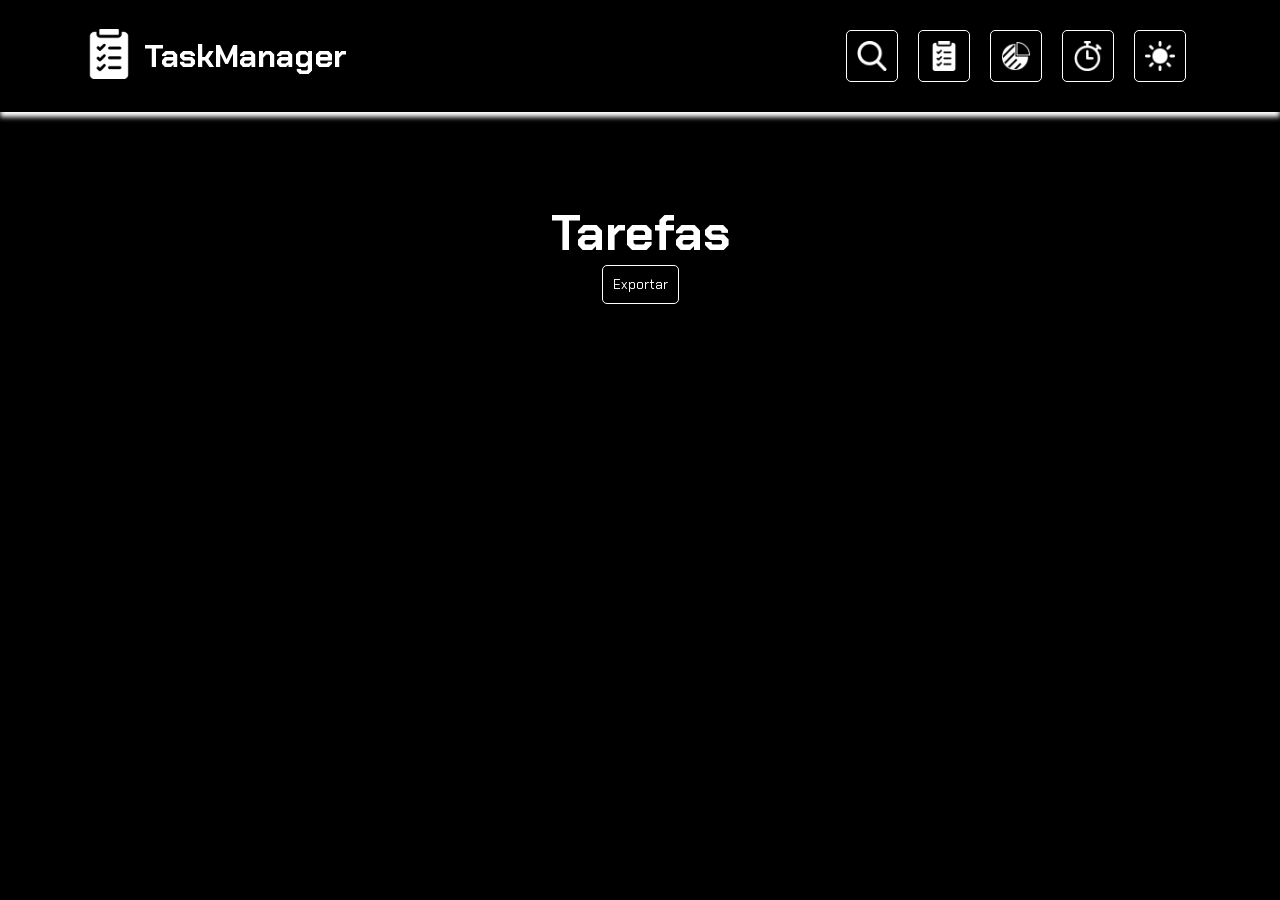
==== index.html @ f820a2dd "o que o chatgpt pediu como base tá pronto" ====
<!-- desafio que o chatgpt me deu: https://chatgpt.com/share/677d7a51-5f20-8000-b0e9-3a46a1a15e9b -->
<!DOCTYPE html>
<html lang="pt-br">
<head>
    <meta charset="UTF-8">
    <meta name="viewport" content="width=device-width, initial-scale=1.0">
    <title>TaskManager - Tarefas</title>
    <link rel="stylesheet" href="style.css">
</head>
<body>
    <header>
        <div id="headerContent">
            <div>
                <a href="index.html">
                    <!-- fonte: https://www.flaticon.com/br/icones-gratis/lista -->
                    <img src="imgs/tasks.png" alt="Ícone da logo do site">
                </a>
                <h1>TaskManager</h1>
            </div>
            <menu>
                <a id="changeSearch" class="headerButton">
                    <img src="imgs/search.png" alt="Ícone de pesquisa">
                </a>
                <a href="index.html" class="headerButton">
                    <!-- fonte: https://www.flaticon.com/free-icons/discover -->
                    <img src="imgs/tasks.png" alt="Ícone da logo do site">
                </a>
                <a href="graphics.html" class="headerButton">
                    <!-- fonte: https://www.flaticon.com/free-icons/graph-pie -->
                    <img src="imgs/graphics.png" alt="Ícone de gráfico">
                </a>
                <a class="headerButton" id="timerButton">
                    <!-- fonte: https://www.flaticon.com/free-icons/timer -->
                    <img src="imgs/timer.png" alt="Ícone de gráfico">
                </a>
                <a class="headerButton" id="changeLightButton">
                    <!-- fonte: https://www.flaticon.com/free-icons/night-mode e https://www.flaticon.com/free-icons/mode -->
                    <img src="imgs/light mode.png" alt="Ícone de modo" id="modesImage">
                </a>
            </menu>
        </div>
        <div id="containerSearch" class="hidden">
            <input id="search" type="text" placeholder="Pesquisar tarefa por Título">
        </div>  
        <div id="divActionButtons" class="hidden">
            <button id="searchButton">🔍</button>
            <button id="filterButton">🔘</button>
        </div>
    </header>

    <div id="pageContent">
        <div id="filterContainer" class="container hidden"> 
            <div id="addFilter">
                <label for="selectFilter">Selecione um filtro para a pesquisa</label>
                <select id="selectFilter">
                    <option value="taskTitle">Título</option>
                    <option value="taskDescription">Descrição</option>
                    <option value="taskDate">Prazo</option>
                    <option value="taskPriority">Prioridade</option>
                    <option value="taskProgress">Status</option>
                </select>
                <button class="button" id="chooseFilterButton">Selecionar filtro</button>
            </div>
        </div>

        <div id="exportTasksContainer" class="container hidden"> 
            <div id="exportTasksDiv">
                <div id="tasksExportInformation">
                    <div>
                        <h1>JSON</h1>
                        <div id="tasksJSON"></div>
                    </div>
                    <div>
                        <h1>CSV</h1>
                        <div id="tasksCSV">teste</div>
                    </div>
                </div>
                <div>
                    <button class="button" id="closeExportTasksMenu">Fechar</button>
                </div>
            </div>
        </div>

        <div id="timerContainer" class="container hidden"> 
            <div id="addTimer">
                <div id="slider">
                    <div class="timer">
                        <a class="timerButton timerUp">
                            <!-- fonte: https://www.flaticon.com/br/icones-gratis/triangulo -->
                            <img src="imgs/seta.png" alt="Ícone de gráfico">
                        </a>
                        <div id="frameTimerSliderHours1" class="frameTimer">
                            <div id="timerSliderHours1" class="timerSlider">
                                <h1>9</h1>
                                <h1>0</h1>
                                <h1>1</h1>
                                <h1>2</h1>
                                <h1>3</h1>
                                <h1>4</h1>
                                <h1>5</h1>
                                <h1>6</h1>
                                <h1>7</h1>
                                <h1>8</h1>
                                <h1>9</h1>
                                <h1>0</h1>
                            </div>
                        </div>
                        <a class="timerButton timerDown">
                            <!-- fonte: https://www.flaticon.com/br/icones-gratis/triangulo -->
                            <img src="imgs/seta.png" alt="Ícone de gráfico">
                        </a>
                    </div>
                    <div class="timer">
                        <a class="timerButton timerUp">
                            <!-- fonte: https://www.flaticon.com/br/icones-gratis/triangulo -->
                            <img src="imgs/seta.png" alt="Ícone de gráfico">
                        </a>
                        <div id="frameTimerSliderHours2" class="frameTimer">
                            <div id="timerSliderHours2" class="timerSlider">
                                <h1>9</h1>
                                <h1>0</h1>
                                <h1>1</h1>
                                <h1>2</h1>
                                <h1>3</h1>
                                <h1>4</h1>
                                <h1>5</h1>
                                <h1>6</h1>
                                <h1>7</h1>
                                <h1>8</h1>
                                <h1>9</h1>
                                <h1>0</h1>
                            </div>
                        </div>
                        <a class="timerButton timerDown">
                            <!-- fonte: https://www.flaticon.com/br/icones-gratis/triangulo -->
                            <img src="imgs/seta.png" alt="Ícone de gráfico">
                        </a>
                    </div>
                    <div id="timerSliderDivision">
                        <h1>:</h1>
                    </div>
                    <div class="timer">
                        <a class="timerButton timerUp">
                            <!-- fonte: https://www.flaticon.com/br/icones-gratis/triangulo -->
                            <img src="imgs/seta.png" alt="Ícone de gráfico">
                        </a>
                        <div id="frameTimerSliderMinutes1" class="frameTimer">
                            <div id="timerSliderMinutes1" class="timerSlider">
                                <h1>5</h1>
                                <h1>0</h1>
                                <h1>1</h1>
                                <h1>2</h1>
                                <h1>3</h1>
                                <h1>4</h1>
                                <h1>5</h1>
                                <h1>0</h1>
                            </div>
                        </div>
                        <a class="timerButton timerDown">
                            <!-- fonte: https://www.flaticon.com/br/icones-gratis/triangulo -->
                            <img src="imgs/seta.png" alt="Ícone de gráfico">
                        </a>
                    </div>
                    <div class="timer">
                        <a class="timerButton timerUp">
                            <!-- fonte: https://www.flaticon.com/br/icones-gratis/triangulo -->
                            <img src="imgs/seta.png" alt="Ícone de gráfico">
                        </a>
                        <div id="frameTimerSliderMinutes2" class="frameTimer">
                            <div id="timerSliderMinutes2" class="timerSlider">
                                <h1>9</h1>
                                <h1>0</h1>
                                <h1>1</h1>
                                <h1>2</h1>
                                <h1>3</h1>
                                <h1>4</h1>
                                <h1>5</h1>
                                <h1>6</h1>
                                <h1>7</h1>
                                <h1>8</h1>
                                <h1>9</h1>
                                <h1>0</h1>
                            </div>
                        </div>
                        <a class="timerButton timerDown">
                            <!-- fonte: https://www.flaticon.com/br/icones-gratis/triangulo -->
                            <img src="imgs/seta.png" alt="Ícone de gráfico">
                        </a>
                    </div>
                </div>
                <div id="timerButtons">
                    <button class="button" id="startTimer">Iniciar timer</button>
                    <button class="button" id="timerFocusMode">Foco</button>
                    <button class="button" id="timerTiredMode">Descanso</button>
                    <button class="button" id="closeTimer">Fechar</button>
                </div>
            </div>
            
        </div>
    
        <div id="taskInformation">
            <h1 class="title" id="tasksTitle">Tarefas</h1>
            <button class="button" id="exportTasks">Exportar</button>
        </div>
        <div class="tasks" id="tasksDiv"></div>
    
        <div id="addTasksContainer" class="container hidden">
            <div id="addTasks">
                <label for="taskTitle">Título da tarefa</label>
                <input type="text" id="taskTitle">
    
                <label for="taskDescription">Descrição da tarefa</label>
                <input type="text" id="taskDescription">
    
                <label for="taskDate">Prazo da tarefa</label>
                <input type="datetime-local" id="taskDate">
    
                <label for="taskPriority">Prioridade da tarefa</label>
                <select name="option" id="taskPriority">
                    <option>Baixa</option>
                    <option>Normal</option>
                    <option>Alta</option>
                    <option>Urgente</option>
                </select>
    
                <label for="taskProgress">Progressso da tarefa</label>
                <select name="option" id="taskProgress">
                    <option>Pendente</option>
                    <option>Em andamento</option>
                    <option>Concluída</option>
                </select>
    
                <button class="button" id="addTaskButton">Adicionar tarefa</button>
    
                <button class="button" id="closeTaskMenuButton">Cancelar</button>
            </div>
        </div>
    </div>
    <audio id="completeTimer">
        <source src="audio/timer.mp3" type="audio/mp3">
        Your browser does not support the audio element.
      </audio>
    <script src="app.js"></script>
</body>
</html>
---- style.css ----
@import url('https://fonts.googleapis.com/css2?family=Chakra+Petch:ital,wght@0,300;0,400;0,500;0,600;0,700;1,300;1,400;1,500;1,600;1,700&display=swap');

* {
    margin: 0;
    padding: 0;
}

:root {
    --main: white;
    --main-image: invert(0);
    --main-inverse: black;
    --main-image-inverse: invert(1);
    --text-color: var(--main);
    --back-color: var(--main-inverse);
    --border-default: 1px solid var(--main);
    --header-shadow: 0px 5px 5px var(--main);
    --menus-shadow: 10px 5px 5px var(--main);
    --back-inverse-color: var(--main);
    --text-inverse-color: var(--main-inverse);
}

img {
    filter: var(--main-image);
}

body {
    overflow-x: hidden;
}

.hidden {
    display: none;
}

#pageContent {
    margin-top: 200px;
}

#graphicsTitle {
    margin: 200px 0px 100px 0px; /* topo | direita | inferior | esquerda */
}

#menuButton > img {
    width: 30px;
}

#menuButton:hover > img {
    filter: var(--main-image-inverse);
}

#taskInformation {
    display: flex;
    align-items: center;
    justify-content: center;
    flex-direction: column;
}

#exportTasksDiv {
    color: var(--text-color);
    font-family: "Chakra Petch", serif;
    width: 50vw;
    height: 50vh;
    padding: 100px;
    justify-content: center;
    flex-direction: column;
    display: flex;
    align-items: center;
    background-color: var(--back-color);
    border-radius: 25px;
    border: var(--border-default);
    box-shadow: var(--menus-shadow); /* distância x | distância y | blur | cor */
}

#exportTasksDiv > div {
    display: flex;
    align-items: center;
    justify-content: center;
}

.title {
    color: var(--text-color);
    font-family: "Chakra Petch", serif;
    text-align: center;
    font-size: 50px;
    word-break: break-all;
}

header {
    position: fixed;
    top: 0;
    background-color: var(--back-color);
    box-shadow: var(--header-shadow); /* distância x | distância y | blur | cor */
    display: flex;
    align-items: center;
    flex-direction: column;
    width: 100vw;
}

@media (max-width: 700px) {
    #headerContent {
        flex-direction: column;
    }
    #divActionButtons {
        top: 76%;
    }
}

@media (min-width: 700px) {
    #divActionButtons {
        top: 70%;
    }
}

@media (max-width: 430px) {
    #graphicsDiv {
        flex-direction: column;
    }
    #graphicsDiv > div {
        margin-top: 20px;
    }
}

@media (min-width: 430px) {
    #graphicsDiv {
        flex-direction: row-reverse;
    }
}

@media (max-width: 330px) {
    #headerContent > div > h1 {
        display: none;
    }

    #headerContent > div > a {
        display: none;
    }

    .taskAllInformationsDiv {
        flex-direction: column;
    }
    .taskInformationDiv {
        margin-left: 0px;
    }
    .taskNameDiv {
        justify-content: center;
        align-items: center;
    }
    .taskDescription {
        margin-left: 0px;
        text-align: center;
    }
    .taskButtonsDiv {
        flex-direction: column;
    }
}

@media (min-width: 330px) {
    .taskNameDiv {
        align-items: start;
    }
    .taskInformationDiv {
        margin-left: 50px;
    }
}

@media (max-width: 280px) {
    #graphicsColorsDiv > div {
        flex-direction: column;
        justify-content: center;
    }
    #graphicsColorsDiv > div > div {
        margin-right: 0px;
    }
    #graphicsColorsDiv > div > p {
        word-break: break-word;
        width: 80%;
        text-align: center;
    }
}

@media (min-width: 280px) {
    #graphicsColorsDiv > div > div {
        margin-right: 10px;
    }
}
 
@media (max-width: 300px) {
    menu {
        margin: 20px 20px;
        flex-direction: column;
    }
    .headerButton {
        margin-left: 10px;
    }
}

@media (min-width: 300px) {
    menu {
        margin: 0px 20px;
    }
    .headerButton {
        margin-left: 0px;
    }
}

#graphicsDiv > div {
    display: flex;
    align-items: center;
    justify-content: center;
    flex-direction: column;
}

#tasksJSON, #tasksCSV {
    color: var(--text-color);
    border: var(--border-default);
    padding: 10px;
    word-break: break-all;
}

#tasksExportInformation, #tasksExportInformation > div {
    display: flex;
    align-items: center;
}

#tasksExportInformation {
    justify-content: space-between;
    margin-bottom: 20px;
}

#tasksExportInformation > div {
    justify-content: center;
    flex-direction: column;
    width: 50%;
}

#addFilter, #addTimer, #addTasks, #exportTasksDiv {
    max-width: 500px;
}

menu {
    display: flex;
}

.headerButton {
    padding: 10px;
    margin: 10px;
    background-color: transparent;
    border: var(--border-default);
    color: var(--text-color);
    border-radius: 5px;
    font-family: "Chakra Petch", serif;
    transition: all .3s ease-in-out;
    text-decoration: none;
    display: flex;
    align-items: center;
    justify-content: center;
}

.headerButton:hover {
    background-color: var(--back-inverse-color);
    transform: scale(1.1);
    color: var(--text-inverse-color);
    cursor: pointer;
}

.headerButton:hover > img {
    filter: var(--main-image-inverse);
}

.headerButton > img {
    width: 30px;
}

#headerContent {
    width: 90vw;
    display: flex;
    align-items: center;
    margin: 20px;
    justify-content: space-between;
    transition: height .3s ease-in-out;
}

#headerContent > div {
    display: flex;
    align-items: center;
}

#headerContent > div > h1 {
    color: var(--text-color);
    font-family: "Chakra Petch", serif;
}

#headerContent > div > a > img {
    width: 50px;
    margin: 0px 10px 0px 20px; /* topo | direita | inferior | esquerda */
}

#graphicsContainer {
    width: 100%;
    display: flex;
    align-items: center;
    justify-content: center;
    flex-direction: column;
}

#barGraphics {
    height: 200px;
    display: flex;
    justify-content: center;
    align-items: end;
}

.graphicBar {
    width: 40px;
    transition: height .5s ease-in-out;
}

#graphicsDiv {
    display: flex;
    align-items: center;
    justify-content: space-between;
}

#slider {
    display: flex;
    align-items: center;
    justify-content: center;
}

#selectGraphics {
    color: var(--text-color);
    font-family: "Chakra Petch", serif;
    background-color: var(--back-color);
    border-radius: 5px;
}

#graphicsColorsDiv {
    display: flex;
    align-items: center;
    justify-content: center;
    flex-direction: column;
}

#graphicsColorsDiv > div > div {
    width: 20px;
    height: 20px;
}

#graphicsColorsDiv > div {
    display: flex;
    align-items: center;
    margin: 20px 0px;
}

#graphicsColorsDiv > div > p {
    color: var(--text-color);
    font-family: "Chakra Petch", serif;
    font-size: 20px;
}

#search {
    background-color: transparent;
    border: var(--border-default);
    border-radius: 50px;
    outline: none;
    color: var(--text-color);
    font-family: "Chakra Petch", serif;
    font-size: 20px;
    width: 75%;
    padding: 0px 20px;
    height: 50%;
    text-overflow: ellipsis;
}

#searchButton {
    background-color: transparent;
    border: none;
    outline: none;
    font-size: 20px;
    border-radius: 5px;
    font-family: "Chakra Petch", serif;
    transition: all .1s ease-in-out;
}

#divActionButtons {
    /* display: flex; */
    align-items: center;
    justify-content: center;
    flex-direction: row-reverse;
    position: absolute;
    right: 13vw;
    animation: popupOpen .3s ease-in-out;
}

#filterButton {
    background-color: transparent;
    border: none;
    outline: none;
    font-size: 20px;
    border-radius: 5px;
    font-family: "Chakra Petch", serif;
    transition: all .1s ease-in-out;
    margin: 0px 5px;
}

#searchButton:hover, #filterButton:hover {
    transform: scale(1.2);
    cursor: pointer;
}

#containerSearch {
    width: 100%;
    margin: 0px 20px;
    /* display: flex; */
    align-items: center;
    justify-content: center;
    height: 100px;
    animation: popupOpen .3s ease-in-out;
}

#tasks {
    color: var(--text-color);
    font-family: "Chakra Petch", serif;
    transition: all .3s ease-in-out;
    display: flex;
    flex-wrap: wrap;
}

.taskButtonsDiv {
    display: flex;
    align-items: center;
    justify-content: space-between;
    margin: 30px 10px;
}

.taskButtonsDiv > button {
    padding: 10px;
    margin: 10px;
    background-color: transparent;
    border: var(--border-default);
    color: var(--text-color);
    border-radius: 5px;
    font-family: "Chakra Petch", serif;
    transition: all .3s ease-in-out;
    text-decoration: none;
    display: flex;
    align-items: center;
    justify-content: center;
    width: 50px;
    height: 50px;
}

.taskButtonsDiv > button:hover {
    background-color: var(--back-inverse-color);
    transform: scale(1.1);
    color: var(--text-inverse-color);
    cursor: pointer;
}

.taskButtonsDiv > button:hover > img {
    filter: var(--main-image-inverse);
}

.taskButtonsDiv > button > img {
    width: 30px;
}

#showAddTaskMenuButton > p {
    padding: 10px;
    background-color: transparent;
    border-radius: 5px;
    font-family: "Chakra Petch", serif;
    font-size: 100px;
}

#showAddTaskMenuButton {
    display: flex;
    margin: 20px;
    padding: 10px;
    align-items: center;
    justify-content: center;
    width: 300px;
    height: 300px;
    font-size: 50px;
    color: var(--text-color);
    border-radius: 20px;
    border: var(--border-default);
    transition: all .3s ease-in-out;
}

#showAddTaskMenuButton:hover {
    background-color: var(--back-inverse-color);
    transform: scale(1.1);
    color: var(--text-inverse-color);
    cursor: pointer;
}

.taskAllInformationsDiv {
    display: flex;
    align-items: center;
    justify-content: center;
}

.taskInformationDiv {
    display: flex;
    align-items: center;
    flex-direction: column;
}

.taskNameDiv {
    display: flex;
    flex-direction: column;
    width: 125px;
}

.taskTitle {
    font-size: 30px;
}

.taskDescription {
    margin-left: 2px;
    margin-bottom: 10px; 
}

.taskDate, .taskPriority, .taskProgress {
    border-radius: 20px;
    padding: 15px;
    font-size: 15px;
    width: 50px;
    display: flex;
    align-items: center;
    justify-content: center;
    border: var(--border-default);
    margin: 5px 0px;
}

#tasks {
    font-family: "Chakra Petch", serif;
    color: var(--text-color);
    margin: 10%;
    display: flex;
    align-items: center;
    justify-content: center;
}

.task {
    border: var(--border-default);
    margin: 20px;
    border-radius: 10px;
    padding: 10px;
    display: flex;
    flex-direction: column;
    width: 300px;
    transition: all .3s ease-in-out;
}

body {
    background-color: var(--back-color);
    transition: all .3s ease-in-out;
}

.button {
    padding: 10px;
    background-color: transparent;
    border: var(--border-default);
    color: var(--text-color);
    border-radius: 5px;
    font-family: "Chakra Petch", serif;
    transition: all .3s ease-in-out;
}

.button:hover {
    background-color: var(--back-inverse-color);
    transform: scale(1.1);
    color: var(--text-inverse-color);
    cursor: pointer;
}

.container {
    position: fixed;
    top: 0;
    left: 0;
    width: 100vw;
    height: 100vh;
    /* display: flex; */
    align-items: center;
    justify-content: center;
    animation: popupOpen .3s ease-in-out;
    z-index: 999;
}

@keyframes popupOpen {
    0% {
        transform: scale(0);
    }  
    100% {
        transform: scale(1);
    }
}

@keyframes popupClose {
    0% {
        transform: scale(1);
    }  
    50% {
        transform: scale(0);
        display: none;
    }
}

#noTaskGraphicWarning {
    color: var(--text-color);
    font-family: "Chakra Petch", serif;
    text-align: center;
    font-size: 30px;
    word-break: break-word;
    width: 60%;
}

#timerButtons {
    display: flex;
    align-items: center;
    justify-content: center;
    margin-top: 50px;
}

#timerButtons > button {
    margin: 10px;
}

#addTimer {
    display: flex;
    justify-content: center;
    align-items: center;
    flex-direction: column;
}

.frameTimer {
    width: 50px;
    height: 150px;
    mask-image: radial-gradient(circle, rgba(0,0,0,1) 0%, rgba(175,174,48,0) 100%);
}

#timer {
    display: flex;
    align-items: center;
    justify-content: center;
    flex-direction: column;
}

.timerButton {
    background-color: transparent;
    padding: 10px;
    color: var(--text-color);
    border-radius: 5px;
    font-family: "Chakra Petch", serif;
    transition: all .3s ease-in-out;
    text-decoration: none;
    display: flex;
    align-items: center;
    justify-content: center;
}

.timerDown {
    transform: rotate(180deg);
}

.timerButton:hover {
    background-color: var(--back-inverse-color);
    transform: scale(1.1);
    color: var(--text-inverse-color);
    cursor: pointer;
}

.timerButton:hover > img {
    filter: var(--main-image-inverse);
}

.timerButton > img {
    width: 30px;
}

.timerSlider {
    margin: 0px 10px;
    position: relative;
    top: 15px;
    display: flex;
    align-items: center;
    flex-direction: column;
    justify-content: center;
}

.container > #addTimer {
    color: var(--text-color);
    font-family: "Chakra Petch", serif;
    width: 50vw;
    height: 50vh;
    padding: 100px;
    display: flex;
    background-color: var(--back-color);
    border-radius: 25px;
    border: var(--border-default);
    box-shadow: var(--menus-shadow); /* distância x | distância y | blur | cor */
}

.container > #addFilter {
    color: var(--text-color);
    font-family: "Chakra Petch", serif;
    width: 50vw;
    height: 50vh;
    padding: 100px;
    display: flex;
    justify-content: center;
    flex-direction: column;
    background-color: var(--back-color);
    border-radius: 25px;
    border: var(--border-default);
    box-shadow: var(--menus-shadow); /* distância x | distância y | blur | cor */
}


.container > #addFilter > select {
    color: var(--text-color);
    font-family: "Chakra Petch", serif;
    background-color: var(--back-color);
    border-radius: 5px;
}

.container > #addFilter > label {
    margin: 20px 0px 5px 0px; /* topo | direita | inferior | esquerda */
}

.container > #addTasks {
    color: var(--text-color);
    font-family: "Chakra Petch", serif;
    width: 50vw;
    height: 50vh;
    padding: 100px;
    display: flex;
    flex-direction: column;
    background-color: var(--back-color);
    justify-content: center;
    border-radius: 25px;
    border: var(--border-default);
    box-shadow: var(--menus-shadow); /* distância x | distância y | blur | cor */
}

.container > #addTasks > select {
    color: var(--text-color);
    font-family: "Chakra Petch", serif;
    background-color: var(--back-color);
    border-radius: 5px;
}

.container > #addTasks > label {
    margin: 20px 0px 5px 0px; /* topo | direita | inferior | esquerda */
}

.container > #addTasks > input {
   background-color: transparent;
   border: var(--border-default);
   border-radius: 5px;
   outline: none;
   color: var(--text-color);
   font-family: "Chakra Petch", serif;
   padding-left: 5px;
}

.container > #addTasks > #addTaskButton {
    margin-top: 30px;
}

.container > #addTasks > #closeTaskMenuButton {
    margin: 20px 0px; /* cima e baixo | esquerda e direita */
}
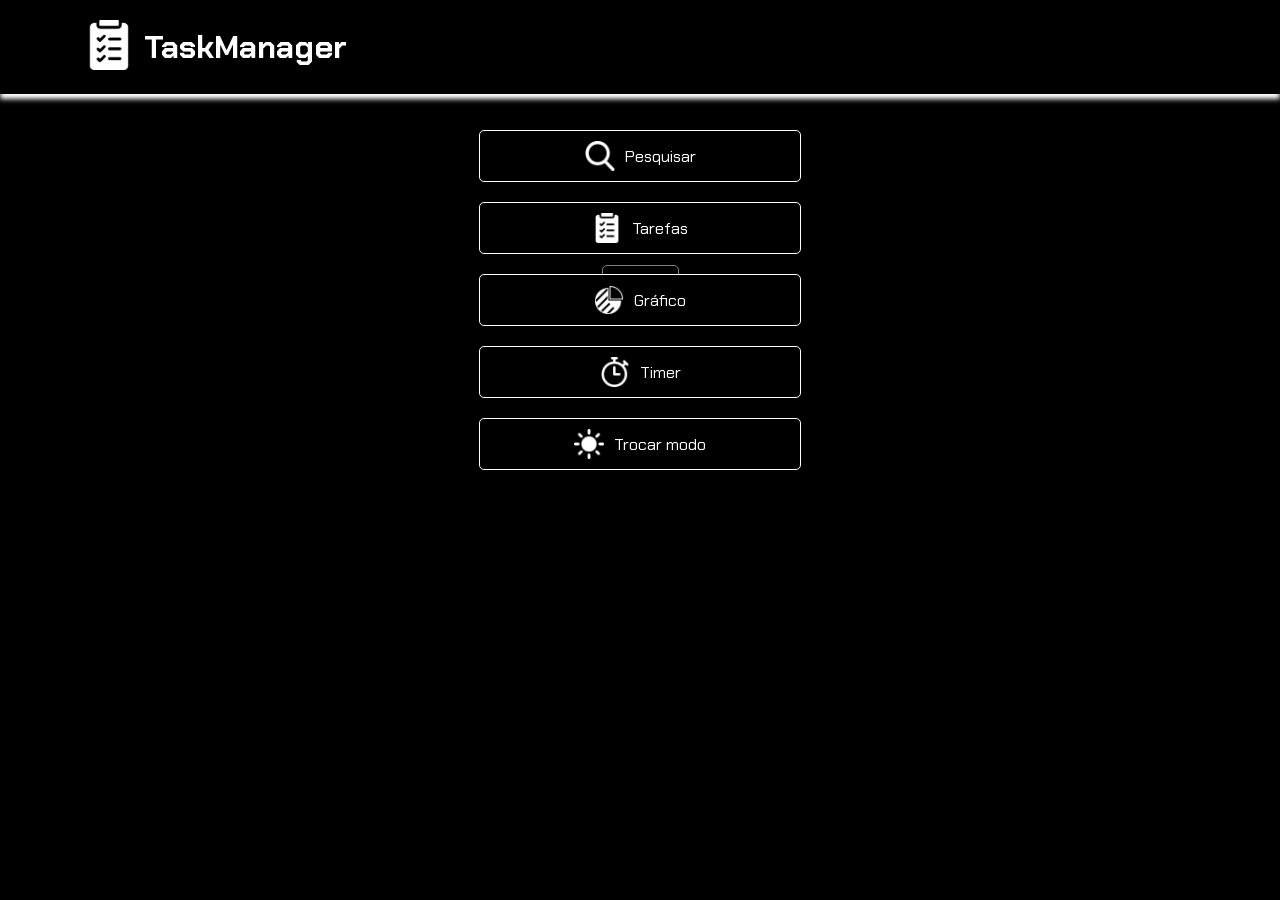
==== commit 26c9f216: "agora o menu tá melhor do que antes" ====
--- a/index.html
+++ b/index.html
@@ -17,36 +17,35 @@
                 </a>
                 <h1>TaskManager</h1>
             </div>
-            <menu>
-                <a id="changeSearch" class="headerButton">
-                    <img src="imgs/search.png" alt="Ícone de pesquisa">
-                </a>
-                <a href="index.html" class="headerButton">
-                    <!-- fonte: https://www.flaticon.com/free-icons/discover -->
-                    <img src="imgs/tasks.png" alt="Ícone da logo do site">
-                </a>
-                <a href="graphics.html" class="headerButton">
-                    <!-- fonte: https://www.flaticon.com/free-icons/graph-pie -->
-                    <img src="imgs/graphics.png" alt="Ícone de gráfico">
-                </a>
-                <a class="headerButton" id="timerButton">
-                    <!-- fonte: https://www.flaticon.com/free-icons/timer -->
-                    <img src="imgs/timer.png" alt="Ícone de gráfico">
-                </a>
-                <a class="headerButton" id="changeLightButton">
-                    <!-- fonte: https://www.flaticon.com/free-icons/night-mode e https://www.flaticon.com/free-icons/mode -->
-                    <img src="imgs/light mode.png" alt="Ícone de modo" id="modesImage">
-                </a>
-            </menu>
-        </div>
-        <div id="containerSearch" class="hidden">
-            <input id="search" type="text" placeholder="Pesquisar tarefa por Título">
-        </div>  
-        <div id="divActionButtons" class="hidden">
-            <button id="searchButton">🔍</button>
-            <button id="filterButton">🔘</button>
         </div>
     </header>
+
+    <menu>
+        <a id="changeSearch" class="headerButton">
+            <img src="imgs/search.png" alt="Ícone de pesquisa">
+            Pesquisar
+        </a>
+        <a href="index.html" class="headerButton">
+            <!-- fonte: https://www.flaticon.com/free-icons/discover -->
+            <img src="imgs/tasks.png" alt="Ícone da logo do site">
+            Tarefas
+        </a>
+        <a href="graphics.html" class="headerButton">
+            <!-- fonte: https://www.flaticon.com/free-icons/graph-pie -->
+            <img src="imgs/graphics.png" alt="Ícone de gráfico">
+            Gráfico
+        </a>
+        <a class="headerButton" id="timerButton">
+            <!-- fonte: https://www.flaticon.com/free-icons/timer -->
+            <img src="imgs/timer.png" alt="Ícone de timer">
+            Timer
+        </a>
+        <a class="headerButton" id="changeLightButton">
+            <!-- fonte: https://www.flaticon.com/free-icons/night-mode e https://www.flaticon.com/free-icons/mode -->
+            <img src="imgs/light mode.png" alt="Ícone de modo" id="modesImage">
+            Trocar modo
+        </a>
+    </menu>
 
     <div id="pageContent">
         <div id="filterContainer" class="container hidden"> 
@@ -63,6 +62,17 @@
             </div>
         </div>
 
+        <div id="searchDiv" class="hidden">
+            <div id="containerSearch" class="hidden">
+                <input id="search" type="text" placeholder="Pesquisar tarefa por Título">
+            </div>  
+            <div id="divActionButtons" class="hidden">
+                <button id="searchButton">🔍</button>
+                <button id="filterButton">🔘</button>
+                <button id="closeSearchButton">❌</button>
+            </div>
+        </div>
+
         <div id="exportTasksContainer" class="container hidden"> 
             <div id="exportTasksDiv">
                 <div id="tasksExportInformation">
@@ -72,7 +82,7 @@
                     </div>
                     <div>
                         <h1>CSV</h1>
-                        <div id="tasksCSV">teste</div>
+                        <div id="tasksCSV"></div>
                     </div>
                 </div>
                 <div>
@@ -83,111 +93,7 @@
 
         <div id="timerContainer" class="container hidden"> 
             <div id="addTimer">
-                <div id="slider">
-                    <div class="timer">
-                        <a class="timerButton timerUp">
-                            <!-- fonte: https://www.flaticon.com/br/icones-gratis/triangulo -->
-                            <img src="imgs/seta.png" alt="Ícone de gráfico">
-                        </a>
-                        <div id="frameTimerSliderHours1" class="frameTimer">
-                            <div id="timerSliderHours1" class="timerSlider">
-                                <h1>9</h1>
-                                <h1>0</h1>
-                                <h1>1</h1>
-                                <h1>2</h1>
-                                <h1>3</h1>
-                                <h1>4</h1>
-                                <h1>5</h1>
-                                <h1>6</h1>
-                                <h1>7</h1>
-                                <h1>8</h1>
-                                <h1>9</h1>
-                                <h1>0</h1>
-                            </div>
-                        </div>
-                        <a class="timerButton timerDown">
-                            <!-- fonte: https://www.flaticon.com/br/icones-gratis/triangulo -->
-                            <img src="imgs/seta.png" alt="Ícone de gráfico">
-                        </a>
-                    </div>
-                    <div class="timer">
-                        <a class="timerButton timerUp">
-                            <!-- fonte: https://www.flaticon.com/br/icones-gratis/triangulo -->
-                            <img src="imgs/seta.png" alt="Ícone de gráfico">
-                        </a>
-                        <div id="frameTimerSliderHours2" class="frameTimer">
-                            <div id="timerSliderHours2" class="timerSlider">
-                                <h1>9</h1>
-                                <h1>0</h1>
-                                <h1>1</h1>
-                                <h1>2</h1>
-                                <h1>3</h1>
-                                <h1>4</h1>
-                                <h1>5</h1>
-                                <h1>6</h1>
-                                <h1>7</h1>
-                                <h1>8</h1>
-                                <h1>9</h1>
-                                <h1>0</h1>
-                            </div>
-                        </div>
-                        <a class="timerButton timerDown">
-                            <!-- fonte: https://www.flaticon.com/br/icones-gratis/triangulo -->
-                            <img src="imgs/seta.png" alt="Ícone de gráfico">
-                        </a>
-                    </div>
-                    <div id="timerSliderDivision">
-                        <h1>:</h1>
-                    </div>
-                    <div class="timer">
-                        <a class="timerButton timerUp">
-                            <!-- fonte: https://www.flaticon.com/br/icones-gratis/triangulo -->
-                            <img src="imgs/seta.png" alt="Ícone de gráfico">
-                        </a>
-                        <div id="frameTimerSliderMinutes1" class="frameTimer">
-                            <div id="timerSliderMinutes1" class="timerSlider">
-                                <h1>5</h1>
-                                <h1>0</h1>
-                                <h1>1</h1>
-                                <h1>2</h1>
-                                <h1>3</h1>
-                                <h1>4</h1>
-                                <h1>5</h1>
-                                <h1>0</h1>
-                            </div>
-                        </div>
-                        <a class="timerButton timerDown">
-                            <!-- fonte: https://www.flaticon.com/br/icones-gratis/triangulo -->
-                            <img src="imgs/seta.png" alt="Ícone de gráfico">
-                        </a>
-                    </div>
-                    <div class="timer">
-                        <a class="timerButton timerUp">
-                            <!-- fonte: https://www.flaticon.com/br/icones-gratis/triangulo -->
-                            <img src="imgs/seta.png" alt="Ícone de gráfico">
-                        </a>
-                        <div id="frameTimerSliderMinutes2" class="frameTimer">
-                            <div id="timerSliderMinutes2" class="timerSlider">
-                                <h1>9</h1>
-                                <h1>0</h1>
-                                <h1>1</h1>
-                                <h1>2</h1>
-                                <h1>3</h1>
-                                <h1>4</h1>
-                                <h1>5</h1>
-                                <h1>6</h1>
-                                <h1>7</h1>
-                                <h1>8</h1>
-                                <h1>9</h1>
-                                <h1>0</h1>
-                            </div>
-                        </div>
-                        <a class="timerButton timerDown">
-                            <!-- fonte: https://www.flaticon.com/br/icones-gratis/triangulo -->
-                            <img src="imgs/seta.png" alt="Ícone de gráfico">
-                        </a>
-                    </div>
-                </div>
+                <div id="slider"></div>
                 <div id="timerButtons">
                     <button class="button" id="startTimer">Iniciar timer</button>
                     <button class="button" id="timerFocusMode">Foco</button>
@@ -195,7 +101,6 @@
                     <button class="button" id="closeTimer">Fechar</button>
                 </div>
             </div>
-            
         </div>
     
         <div id="taskInformation">
@@ -236,10 +141,12 @@
             </div>
         </div>
     </div>
+ 
     <audio id="completeTimer">
         <source src="audio/timer.mp3" type="audio/mp3">
-        Your browser does not support the audio element.
-      </audio>
+        Seu navegador não suporta elementos de áudio.
+    </audio>
+    
     <script src="app.js"></script>
 </body>
 </html>
--- a/style.css
+++ b/style.css
@@ -19,6 +19,18 @@
     --text-inverse-color: var(--main-inverse);
 }
 
+::-webkit-scrollbar {
+    width: 10px;
+}
+
+::-webkit-scrollbar-track {
+    background: var(--back-color);
+}
+
+::-webkit-scrollbar-thumb {
+    background: var(--back-inverse-color);
+}
+
 img {
     filter: var(--main-image);
 }
@@ -93,12 +105,10 @@
     align-items: center;
     flex-direction: column;
     width: 100vw;
+    z-index: 999;
 }
 
 @media (max-width: 700px) {
-    #headerContent {
-        flex-direction: column;
-    }
     #divActionButtons {
         top: 76%;
     }
@@ -117,23 +127,28 @@
     #graphicsDiv > div {
         margin-top: 20px;
     }
+    #headerContent > div > h1 {
+        display: none;
+    }
+
+    #headerContent > div > a {
+        display: none;
+    }
+    #headerContent {
+        justify-content: center;
+    }
 }
 
 @media (min-width: 430px) {
     #graphicsDiv {
         flex-direction: row-reverse;
     }
+    #headerContent {
+        justify-content: space-between;
+    }
 }
 
 @media (max-width: 330px) {
-    #headerContent > div > h1 {
-        display: none;
-    }
-
-    #headerContent > div > a {
-        display: none;
-    }
-
     .taskAllInformationsDiv {
         flex-direction: column;
     }
@@ -184,19 +199,12 @@
 }
  
 @media (max-width: 300px) {
-    menu {
-        margin: 20px 20px;
-        flex-direction: column;
-    }
     .headerButton {
         margin-left: 10px;
     }
 }
 
 @media (min-width: 300px) {
-    menu {
-        margin: 0px 20px;
-    }
     .headerButton {
         margin-left: 0px;
     }
@@ -237,7 +245,31 @@
 }
 
 menu {
-    display: flex;
+    padding-top: 20px;
+    width: 100vw;
+    height: calc(100vh - 50px);
+    position: fixed;
+    background-color: rgba(0,0,0,0.5);
+    display: flex;
+    align-items: center;
+    justify-content: start;
+    flex-direction: column;
+    top: 100px;
+    overflow-y: auto;
+    padding-bottom: 150px;
+    animation: fadein .3s ease-in-out;
+}
+
+menu > a.headerButton {
+    width: 50%;
+    max-width: 300px;
+    background-color: var(--back-color);
+    border: var(--border-default);
+    color: var(--text-color);
+}
+
+menu > a.headerButton > img {
+    margin-right: 10px;
 }
 
 .headerButton {
@@ -270,12 +302,24 @@
     width: 30px;
 }
 
+#searchDiv {
+    z-index: 999;
+    /* display: flex; */
+    align-items: center;
+    justify-content: center;
+    width: 100vw;
+    height: 100vh;
+    position: fixed;
+    top: 0;
+    flex-direction: column;
+    background-color: rgba(0,0,0,0.5);
+}
+
 #headerContent {
     width: 90vw;
     display: flex;
     align-items: center;
     margin: 20px;
-    justify-content: space-between;
     transition: height .3s ease-in-out;
 }
 
@@ -358,7 +402,7 @@
 }
 
 #search {
-    background-color: transparent;
+    background-color: var(--back-inverse-color);
     border: var(--border-default);
     border-radius: 50px;
     outline: none;
@@ -382,16 +426,17 @@
 }
 
 #divActionButtons {
-    /* display: flex; */
+    display: flex;
     align-items: center;
     justify-content: center;
     flex-direction: row-reverse;
-    position: absolute;
-    right: 13vw;
     animation: popupOpen .3s ease-in-out;
-}
-
-#filterButton {
+    background-color: var(--back-inverse-color);
+    padding: 20px;
+    border-radius: 20px;
+}
+
+#filterButton, #closeSearchButton {
     background-color: transparent;
     border: none;
     outline: none;
@@ -402,10 +447,34 @@
     margin: 0px 5px;
 }
 
-#searchButton:hover, #filterButton:hover {
+#closeSearchButton {
+    font-size: 18px;
+    width: 20px;
+}
+
+#searchButton:hover, #filterButton:hover, #closeSearchButton:hover {
     transform: scale(1.2);
     cursor: pointer;
 }
+
+@keyframes fadeout {
+    0% {
+        opacity: 1;
+    }
+    50% {
+        opacity: 0;
+    }
+}
+
+@keyframes fadein {
+    0% {
+        opacity: 0;
+    }
+    100% {
+        opacity: 1;
+    }
+}
+
 
 #containerSearch {
     width: 100%;
